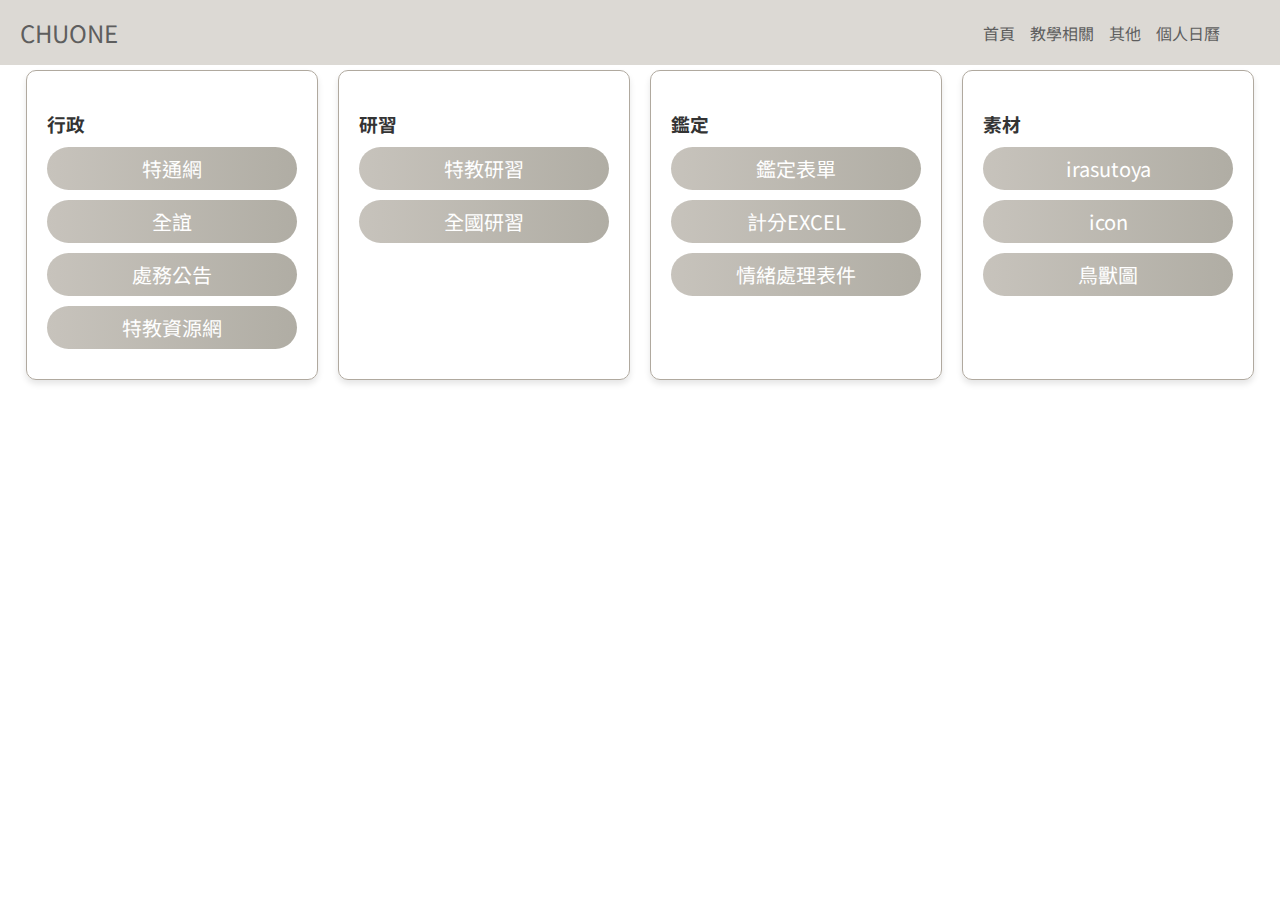
==== others.html @ 685d562c "Add files via upload" ====
<!DOCTYPE html>
<html lang="zh-TW">
<head>
    <meta charset="UTF-8">
    <meta name="viewport" content="width=device-width, initial-scale=1.0">
    <title>其他</title>
    <link href="https://fonts.googleapis.com/css2?family=Noto+Sans+TC:wght@400;700&display=swap" rel="stylesheet">
    <link rel="stylesheet" href="style.css">
    <link rel="icon" href="dog.png" type="image/png">
</head>
<body>
    <!-- 頂部導覽列 -->
    <header class="navbar">
        <div class="logo">CHUONE</div>
        <nav>
            <ul class="nav-links">
                <li><a href="index.html">首頁</a></li>
                <li><a href="teach.html">教學相關</a></li>
                <li><a href="others.html">其他</a></li>
                <li><a href="personalcal.html">個人日曆</a></li>
            </ul>
        </nav>
        <div class="menu-toggle" onclick="toggleMenu()">
            <i class="fas fa-bars"></i>
        </div>
    </header>

    <!-- 社交链接区域（保持原样） -->
    <div class="social-container">
        <div class="single-row">
            <div class="social-group">
                <h3><i class="fas fa-users"></i>行政</h3>
                <div class="btn-group">
                    <a href="https://www.set.edu.tw/default.asp" target="_blank" class="btn">特通網</a>
                    <a href="https://eschool.hlc.edu.tw/web-sso/rest/Redirect/login/page/normal?returnUrl=https://eschool.hlc.edu.tw/WebAuth.do" target="_blank" class="btn">全誼</a>
                    <a href="https://www.google.com/url?q=https%3A%2F%2Fnews.hlc.edu.tw%2Findex.php%3Fcate_id%3D10%26page%3Ddepartment%26start%3D%26end%3D%26keyword%3D&sa=D&sntz=1&usg=AOvVaw028q6w4R-DRBg07-21NF6R" target="_blank" class="btn">處務公告</a>
                    <a href="https://srec.hlc.edu.tw/index.php" target="_blank" class="btn">特教資源網</a>
                </div>
            </div>

            <div class="social-group">
                <h3><i class="fas fa-briefcase"></i>研習</h3>
                <div class="btn-group">
                    <a href="https://special.moe.gov.tw/#/menuLayout/register/study" target="_blank" class="btn">特教研習</a>
                    <a href="https://www.google.com/url?q=https%3A%2F%2Fwww1.inservice.edu.tw%2Findex2-3.aspx&sa=D&sntz=1&usg=AOvVaw3UPgbJb5myrRrJzkZqF1Jh" target="_blank" class="btn">全國研習</a>

                </div>
            </div>

            <div class="social-group">
                <h3><i class="fas fa-briefcase"></i>鑑定</h3>
                <div class="btn-group">
                    <a href="https://drive.google.com/drive/folders/15F9f5dW6PHYode_w1opdEKLYkoNKmnMe" target="_blank" class="btn">鑑定表單</a>
                    <a href="http://spec.ntct.edu.tw/FileUploadCategoryListC003100.aspx?CategoryID=8da4d43d-3dd6-401a-8746-1ca93e53910e" target="_blank" class="btn">計分EXCEL</a>
                    <a href="https://sec.ntpc.edu.tw/p/406-1004-9160,r140.php" target="_blank" class="btn">情緒處理表件</a>
                </div>
            </div>

            <div class="social-group social-group-gray">
                <h3><i class="fas fa-briefcase"></i>素材</h3>
                <div class="btn-group">
                    <a href="https://www.irasutoya.com/" target="_blank" class="btn">irasutoya</a>
                    <a href="https://www.flaticon.com/" target="_blank" class="btn">icon</a>
                    <a href="https://chojugiga.com/" target="_blank" class="btn">鳥獸圖</a>
                </div>
            </div>

        </div>
    </div>

</body>
</html>
---- style.css ----
﻿body {
    font-family: 'Noto Sans TC', sans-serif;
    background-color: white;
    color: #4a4a4a;
    margin: 0;
    padding: 20px;
    padding-top: 70px; /* 確保內容不會被導覽列擋住 */
    box-sizing: border-box;
}



/* 導覽列樣式 */
.navbar {
    display: flex;
    justify-content: space-between;
    align-items: center;
    background: #dcd9d4;
    color: #5e5e5e;
    padding: 15px 20px;
    position: fixed;
    width: 100%;
    top: 0;
    left: 0;
    z-index: 1000;
    box-sizing: border-box;
}

    .navbar .logo {
        font-size: 1.5em;
    }

.nav-links {
    list-style: none;
    display: flex;
    margin: 0;
    padding: 0;
    gap: 15px; /* 調整間距 */
    margin-left: auto; /* 讓它靠右但不超出 */
    margin-right: 40px; /* 防止太過貼邊 */
}

    .nav-links li {
        display: inline;
    }

    .nav-links a {
        color: #5e5e5e;
        text-decoration: none;
        font-size: 1em;
    }

/* 兩欄式排版：備忘錄 + AI助手 */
.header-flex-container {
    display: flex;
    flex-wrap: wrap;
    justify-content: space-around;
    align-items: flex-start;
    padding: 20px;
    gap: 20px;
}

.profile-column {
    flex: 0 0 150px;
}

.memo-column, .ai-column {
    flex: 1 1 300px;
    max-width: 450px;
}

/* 響應式調整：手機上變成垂直排列 */
@media (max-width: 768px) {
    .header-flex-container {
        flex-direction: column;
        align-items: center;
    }

    .memo-column, .ai-column {
        width: 90%;
    }
}



.menu-toggle {
    display: none;
    cursor: pointer;
}

.calendar-container {
    width: 95%;
    max-width: 1000px;
    height: 600px;
    margin: 0 auto;
}

iframe {
    border: none;
    width: 100%;
    height: 100%;
    border-radius: 8px;
    box-shadow: 0 2px 10px rgba(0,0,0,0.1);
}

.calendar-section {
    width: 95%;
    max-width: 1000px;
    margin: 20px auto;
}

.calendar-container {
    width: 100%;
    height: 600px;
    margin-top: 10px;
}

    .calendar-container iframe {
        border: none;
        width: 100%;
        height: 100%;
        border-radius: 8px;
        box-shadow: 0 2px 10px rgba(0,0,0,0.1);
    }


/* 響應式設計 - 漢堡選單 */
@media (max-width: 768px) {
    .nav-links {
        display: none;
        flex-direction: column;
        position: absolute;
        top: 60px;
        left: 0;
        background-color: #e8eaf6;
        width: 100%;
        text-align: center;
    }

        .nav-links.active {
            display: flex;
        }

    .menu-toggle {
        display: block;
    }
}

/* 头部区域（头像 + 备忘录） */
.header-section {
    display: flex;
    justify-content: space-between;
    align-items: flex-start;
    width: 100%;
    max-width: 1200px;
    margin: 0 auto 20px;
    gap: 20px;
}

.profile-image {
    width: 300px;
    height: 200px;
    border-radius: 15%;
    object-fit: cover;
    box-shadow: 0 4px 6px rgba(0,0,0,0.1);
    margin-top: 20px; /* 向下移動 20px*/
}

/* 备忘录样式 */
.memo-container {
    flex-grow: 1; /* 填满剩余空间 */
    min-width: 0; /* 防止内容溢出 */

}

.memo-box {
    background: #eae8e3;
    border-radius: 10px;
    padding: 10px;
    box-shadow: 0 4px 10px rgba(0,0,0,0.05); /* 調低陰影強度 */
    backdrop-filter: blur(10px);
    max-width: 400px;
    width: 90%;
    box-sizing: border-box;
    border: 1px solid #d4d2cd; /* 改為柔和灰邊框 */
    margin-top: -20px; /* 向下移動 20px，可依需求調整 */
}

.memo-header {
    display: flex;
    justify-content: space-between;
    align-items: center;
    margin-bottom: 2px;
}

.memo-title {
    font-size: 1.5em;
    color: #4a4a4a;
    margin-top: -10px; /* 向下移動 20px，可依需求調整 */
}

.memo-content {
    width: 80%;
    min-height: 80px;
    padding: 10px;
    border: 1px solid #5a5a5a;
    border-radius: 5px;
    resize: vertical;
    font-family: Arial, sans-serif;
    margin-bottom: 10px;
}

.save-btn {
    background: #b8b5aa; /* 改為莫蘭迪灰杏色 */
    color: white;
    border: none;
    padding: 10px 15px;
    border-radius: 5px;
    cursor: pointer;
    font-size: 16px;
}

    .save-btn:hover {
        transform: scale(1.05);
        background: #a39f94; /* 滑鼠懸停：稍深的莫蘭迪灰 */
    }

.btn-icon {
    display: inline-flex;
    align-items: center;
    justify-content: center;
    width: 60px;
    height: 60px;
    margin: 10px 8px;
    border-radius: 50%;
    color: white;
    font-size: 28px;
    text-decoration: none;
    transition: transform 0.3s ease, background-color 0.3s ease;
    background-color: #a5a4a2; /* 莫蘭迪灰色 */
}


    .btn-icon:hover {
        background-color: #8e8d89; /* 滑鼠懸停：加深一些 */
        transform: scale(1.2); /* 滑鼠移上去放大 */
        cursor: pointer;
    }


/* 社交链接区域（保持原样） */
.social-container {
    display: flex;
    flex-direction: column;
    margin-top: 20px;
    align-items: center;
    width: 100%;
    max-width: 1200px;
    margin: 0 auto;
}

.single-row {
    display: flex;
    justify-content: center;
    gap: 20px;
    width: 100%;
    margin-bottom: 20px;
}

.social-group {
    padding: 20px;
    border-radius: 10px;
    text-align: left;
    width: calc(25% - 20px);
    min-width: 250px;
    box-shadow: 0 4px 6px rgba(0,0,0,0.1);
    border: 1.5px solid #b0a99f; /* 莫蘭迪灰棕邊框，讓區塊更清晰 */
}

    .social-group h3 {
        margin-bottom: 10px;
        color: #333;
    }

.btn-group {
    display: inherit;
    flex-direction: inherit;
    gap: 10px;
    flex-direction: column; /* 垂直排列 */
}

.btn-group2 {
    display: inherit;
    flex-direction: inherit;
    gap: 10px;
}

.btn {
    background: linear-gradient(90deg, #c7c3bc, #b0ada4); /* 莫蘭迪淺灰杏到淡卡其漸層 */
    color: #fff;
    padding: 7px 20px;
    font-size: 20px;
    border-radius: 80px;
    text-decoration: none;
    text-align: center;
    transition: transform 0.2s;
    display: block;
    margin-bottom: 10px;
}


    .btn:hover {
        transform: scale(1.05);
        background: linear-gradient(90deg, #a8a49b, #99958c); /* 滑鼠懸停時的漸層，稍微加深 */
    }


/* 响应式设计 */
@media (max-width: 1200px) {
    .header-section {
        flex-direction: column;
        align-items: center;
    }

    .memo-container {
        width: 100%;
    }

    .single-row {
        flex-wrap: wrap;
    }

    .social-group {
        width: calc(50% - 20px);
    }
}

@media (max-width: 768px) {
    .social-group {
        width: 100%;
    }
}
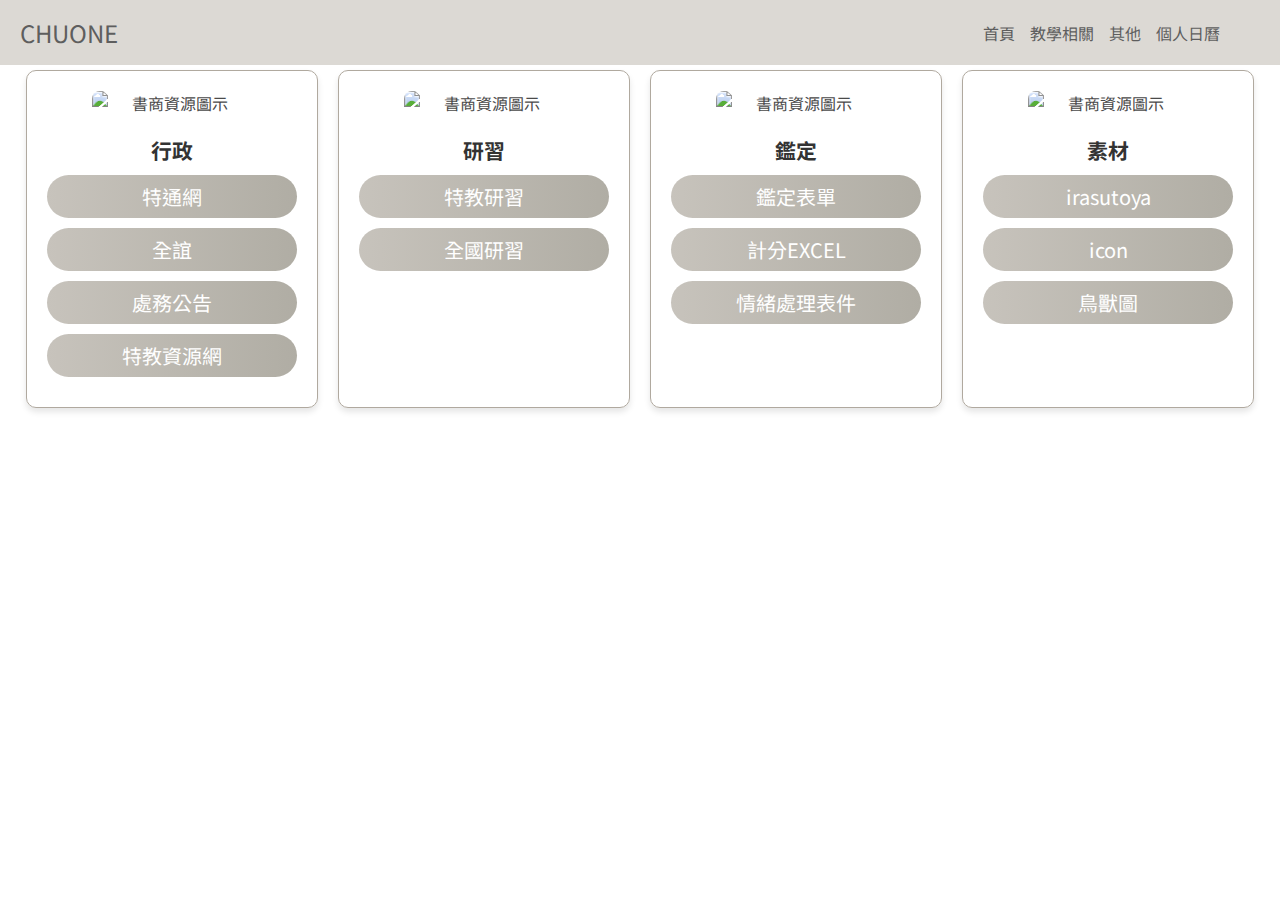
==== commit 477ccca5: "Add files via upload" ====
--- a/others.html
+++ b/others.html
@@ -6,7 +6,7 @@
     <title>其他</title>
     <link href="https://fonts.googleapis.com/css2?family=Noto+Sans+TC:wght@400;700&display=swap" rel="stylesheet">
     <link rel="stylesheet" href="style.css">
-    <link rel="icon" href="dog.png" type="image/png">
+    <link rel="icon" href="images/icon.png" type="image/png">
 </head>
 <body>
     <!-- 頂部導覽列 -->
@@ -29,6 +29,8 @@
     <div class="social-container">
         <div class="single-row">
             <div class="social-group">
+                <img src="images/work.png" alt="書商資源圖示"
+                style="display: block; margin: 0 auto 10px auto; height: auto; width: 100%; max-width: 160px; object-fit: contain; border-radius: 8px;">
                 <h3><i class="fas fa-users"></i>行政</h3>
                 <div class="btn-group">
                     <a href="https://www.set.edu.tw/default.asp" target="_blank" class="btn">特通網</a>
@@ -39,6 +41,8 @@
             </div>
 
             <div class="social-group">
+                <img src="images/meeting.png" alt="書商資源圖示"
+                style="display: block; margin: 0 auto 10px auto; height: auto; width: 100%; max-width: 160px; object-fit: contain; border-radius: 8px;">
                 <h3><i class="fas fa-briefcase"></i>研習</h3>
                 <div class="btn-group">
                     <a href="https://special.moe.gov.tw/#/menuLayout/register/study" target="_blank" class="btn">特教研習</a>
@@ -48,6 +52,8 @@
             </div>
 
             <div class="social-group">
+                <img src="images/sad.png" alt="書商資源圖示"
+                style="display: block; margin: 0 auto 10px auto; height: auto; width: 100%; max-width: 160px; object-fit: contain; border-radius: 8px;">
                 <h3><i class="fas fa-briefcase"></i>鑑定</h3>
                 <div class="btn-group">
                     <a href="https://drive.google.com/drive/folders/15F9f5dW6PHYode_w1opdEKLYkoNKmnMe" target="_blank" class="btn">鑑定表單</a>
@@ -56,7 +62,9 @@
                 </div>
             </div>
 
-            <div class="social-group social-group-gray">
+            <div class="social-group social-group-gray">                
+                <img src="images/cooking.png" alt="書商資源圖示"
+                style="display: block; margin: 0 auto 10px auto; height: auto; width: 100%; max-width: 160px; object-fit: contain; border-radius: 8px;">
                 <h3><i class="fas fa-briefcase"></i>素材</h3>
                 <div class="btn-group">
                     <a href="https://www.irasutoya.com/" target="_blank" class="btn">irasutoya</a>
--- a/style.css
+++ b/style.css
@@ -1,13 +1,12 @@
 ﻿body {
-    font-family: 'Noto Sans TC', sans-serif;
+    font-family: 'Zen Maru Gothic', 'Noto Sans TC', sans-serif;
     background-color: white;
     color: #4a4a4a;
     margin: 0;
     padding: 20px;
-    padding-top: 70px; /* 確保內容不會被導覽列擋住 */
+    padding-top: 70px;
     box-sizing: border-box;
 }
-
 
 
 /* 導覽列樣式 */
@@ -158,11 +157,10 @@
 }
 
 .profile-image {
-    width: 300px;
+    width: 200px;
     height: 200px;
     border-radius: 15%;
     object-fit: cover;
-    box-shadow: 0 4px 6px rgba(0,0,0,0.1);
     margin-top: 20px; /* 向下移動 20px*/
 }
 
@@ -270,17 +268,21 @@
 .social-group {
     padding: 20px;
     border-radius: 10px;
-    text-align: left;
+    text-align: center;
     width: calc(25% - 20px);
     min-width: 250px;
     box-shadow: 0 4px 6px rgba(0,0,0,0.1);
     border: 1.5px solid #b0a99f; /* 莫蘭迪灰棕邊框，讓區塊更清晰 */
 }
 
-    .social-group h3 {
-        margin-bottom: 10px;
-        color: #333;
-    }
+.social-group h3 {
+    margin-bottom: 10px;
+    color: #333;
+    font-size: 1.3rem; /* 加上這行，字體會變大 */
+    font-weight: 700;  /* 加粗看起來更有層次感（可選） */
+    line-height: 1.4;  /* 保持良好行距（可選） */
+}
+
 
 .btn-group {
     display: inherit;
@@ -315,7 +317,21 @@
     }
 
 
-/* 响应式设计 */
+    .calendar-title {
+        text-align: center;
+        font-size: 2rem; /* 標題大小 */
+        margin-bottom: 20px;
+    }
+    
+    .calendar-title i {
+        margin-right: 10px;  /* 圖示與文字間距 */
+        font-size: 2.2rem;   /* 放大 icon */
+        vertical-align: middle;
+        color: #4a4a4a;
+    }
+    
+
+
 @media (max-width: 1200px) {
     .header-section {
         flex-direction: column;
